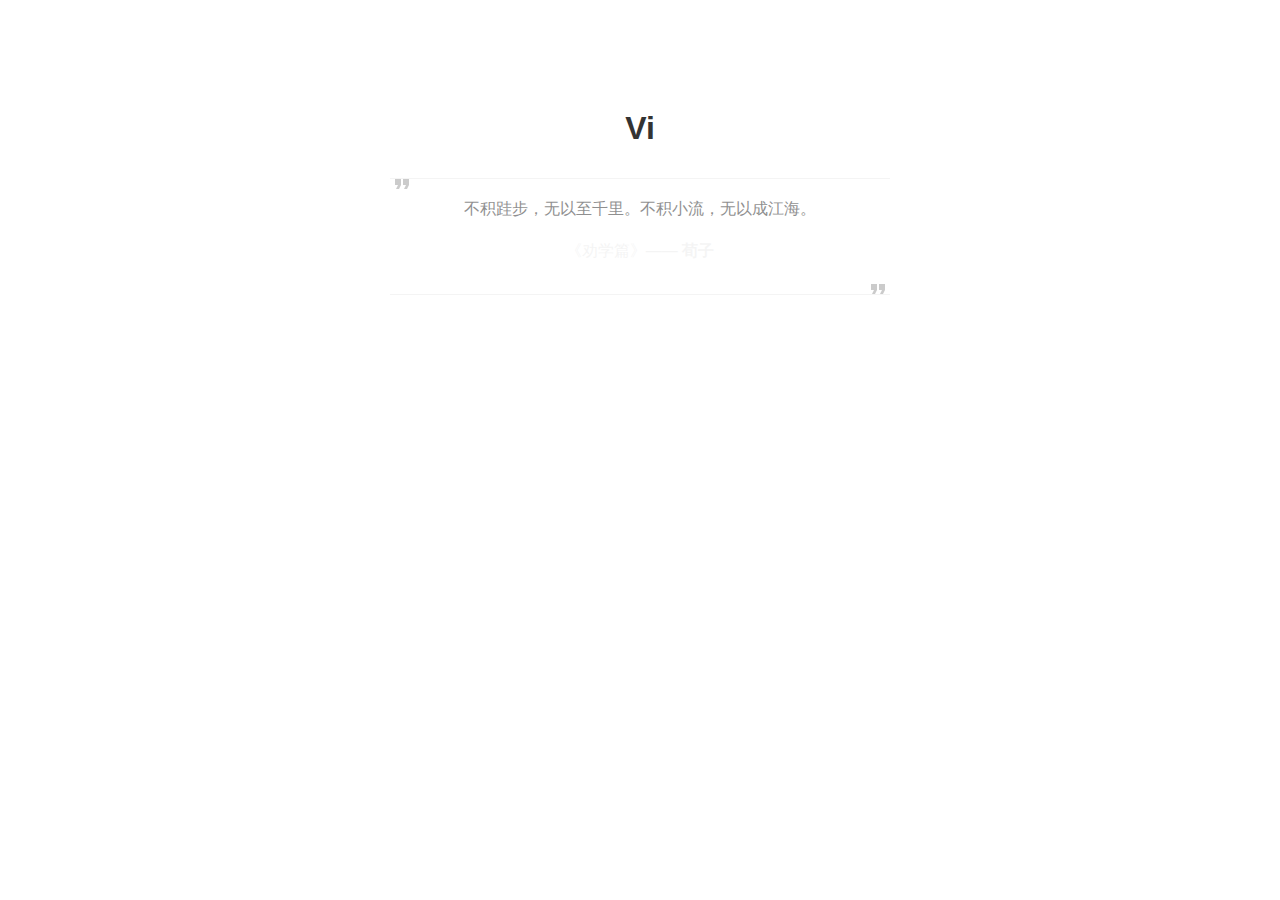
==== index.html @ 9e25ea81 "简历" ====
<!doctype html>
<html>
<head>
    <meta charset="utf-8"/>
    <meta http-equiv="X-UA-Compatible" content="IE=edge">
    <meta name="viewport" content="width=device-width, initial-scale=1, maximum-scale=1">
    <title>Vi - Home page of ly</title>
    <link rel="stylesheet" type="text/css" href="assets/css/main.css"/>
</head>

<body>
<div class="vi">
    <div class="sidebar">
        <div class="header">
            <h1>Vi</h1>
            <div class="quote">
                <p class="quote-text animate-init">不积跬步，无以至千里。不积小流，无以成江海。</p>
                <p class="quote-author animate-init">《劝学篇》—— <strong>荀子</strong></p>
            </div>
        </div>
        <div class="menu">
            <a href="https://github.com/ly0518" class="animate-init">GitHub</a>
            <a href="http://lyblog.me" class="animate-init">Notes</a>
           <a href="#" onclick="gojl()" class="animate-init">简历</a>
            <a href="http://weibo.com/u/5761822403?is_all=1" class="animate-init">WeiBo</a>
            <a href="#" onclick="goyuan()" class="animate-init">Yuan</a>
        </div>
        <div class="location">
            <i class="location-icon"></i>
            <span class="location-text animate-init">JiNan - China</span>
        </div>
        <div class="relocating">
            Navigating to: <span class="relocate-location"></span>...
        </div>
    </div>

    <div class="content">
        <span class="close">close</span>
    </div>
</div>
<script type="text/javascript" src="assets/vendors/jquery/index.js"></script>
<script>
		function goyuan(){
			phone = prompt("请输入手机号码:","188654....");
			if ('18865417296' == phone){
				window.location.href="http://iyuanyuan.me"; 
			}else{
				alert("你输入有误，重新输入....");
			}

		}
		function gojl() {
			phone = prompt("请输入手机号码:","156669....");
			if ('15666976851' == phone){
				window.location.href="jl.html"; 
			}else{
				alert("你输入有误，重新输入....");
			}
		}

    $(document).ready(function () {
        var delay = 1;
        var DELAY_STEP = 200;
        var animationOptions = { opacity: 1, top: 0};

        $('h1').animate(animationOptions).promise()
                .pipe(animateMain)
                .pipe(animateLocationIcon);

        function animateMain() {
            var dfd = $.Deferred();
            var els = $('.animate-init');
            var size = els.size();

            els.each(function (index, el) {
                delay++;
                $(el).delay(index * DELAY_STEP)
                        .animate(animationOptions);
                (size - 1 === index) && dfd.resolve();
            });
            return dfd.promise();
        }

        function animateLocationIcon() {
            $('.location-icon').delay(delay * DELAY_STEP).animate({
                opacity: 1,
                top: 0
            }).promise().done(animationQuote);
        }
		

        function animationQuote() {}

        $(document.body).on('keydown', function (event) {
            // Press 'b' key
            if (event.which === 66) {
                $('.relocate-location').text('Bookmark Page');
                $('.relocating').css('opacity', 1);

                window.setTimeout(function () {
                    window.location.href = '/bookmarks.html';
                }, 1000);
            }
        });

		document.onkeydown = function (e) {  
			if (!e) e = window.event;  
			 if ((e.keyCode || e.which) == 13) {  
			// var obtnLogin = document.getElementById("submit_btn");   //submit_btn为按钮ID  
			//obtnLogin.focus();  
			
			}  
		}  
    });
</script>
</body>
</html>
---- assets/css/main.css ----
* {
    margin: 0;
    padding: 0;
}

body {
    font: 16px/1.8 "Lato", "Microsoft Jhenghei", "Hiragino Sans GB", "Microsoft YaHei", arial, sans-serif;
    color: #333;
}

::selection {
    background: #222;
    color: white;
}

a {
    color: #333;
}

p {
    margin: 20px 0;
}

ul, ol {
    list-style: none;
}

.vi {
    position: relative;
    margin: 100px auto 0;
    width: 960px;
}

@media (max-width: 767px) {
    .vi {
        margin-top: 50px;
        width: auto;
    }
}

.vi h1 {
    text-align: center;
    position: relative;
    top: -10px;
    opacity: 0;
}

.quote {
    position: relative;
    margin: 40px 0;
    color: #666;
    text-align: center;
}

.quote::before, .quote::after {
    position: absolute;
    content: ' ';
    display: block;
    width: 100%;
    height: 24px;
    opacity: 0.2;

}

.quote::before {
    top: -20px;
    border-top: 1px solid #ccc;
    background: url("[data-uri]") no-repeat 0 -7px;
    background-size: 24px 24px;
}

.quote::after {
    bottom: -20px;
    border-bottom: 1px solid #ccc;
    background: url("[data-uri]") no-repeat 100% 7px;
    background-size: 24px 24px;
}

.quote cite::before {
    content: "-";
    padding: 0 5px;
}

.quote p, .quote div {
    text-align: center
}

.quote-text {

}

.menu {
    margin-top: 40px;
    text-align: center;
    font-size: 14px;
}

.menu a {
    display: inline-block;
    position: relative;
    margin-left: 10px;
    text-decoration: none;
    border-bottom: 1px solid #ccc;
}

.menu a:hover {
    border-bottom: 1px solid #333;
}

.menu a:active {
    top: 1px !important;
}

.menu a:first-child {
    margin-left: 0;
}

.sidebar {
    margin: 0 auto;
    max-width: 500px;
}

@media (max-width: 767px) { 
    .sidebar {
        padding: 0 40px;
    }
}

.location {
    margin-top: 40px;
    text-align: center;
}
.location-icon {
    position: relative;
    top: 10px;
    opacity: 0;
    display: inline-block;
    vertical-align: top;
    width: 16px;
    height: 40px;
    background: url("[data-uri]") no-repeat left center;
    background-size: 16px;
}
.location-text {
    display: inline-block;
    vertical-align: top;
    font-size: 13px;
    line-height: 40px;
}

.relocating {
    opacity: 0;
    color: #ccc;
    font-size: 13px;
    text-align: center;
    transition: all .3s ease;
}

.content {
    display: none;
    position: relative;
    margin-left: 400px;
}

.close {
    position: absolute;
    top: -10px;
    right: 10px;
}

.animate-init {
    position: relative;
    top: -10px;
    opacity: 0;
}

.hidden { display: none; }
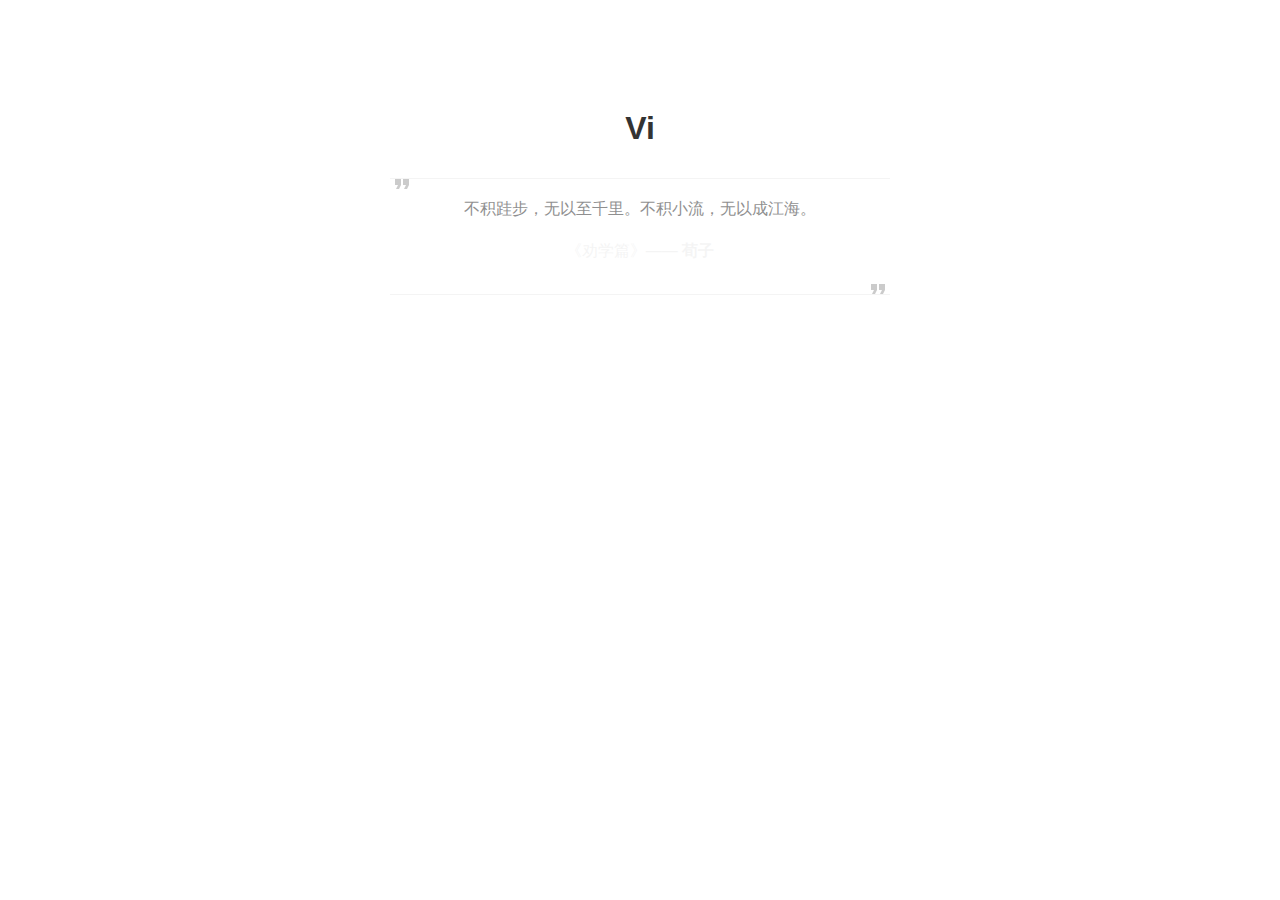
==== commit 41309bca: "大学生" ====
--- a/index.html
+++ b/index.html
@@ -39,6 +39,18 @@
     </div>
 </div>
 <script type="text/javascript" src="assets/vendors/jquery/index.js"></script>
+
+<script>
+var _hmt = _hmt || [];
+(function() {
+  var hm = document.createElement("script");
+  hm.src = "https://hm.baidu.com/hm.js?2910b59f3480bbc63cf83583999015f9";
+  var s = document.getElementsByTagName("script")[0]; 
+  s.parentNode.insertBefore(hm, s);
+})();
+</script>
+
+
 <script>
 		function goyuan(){
 			phone = prompt("请输入手机号码:","188654....");
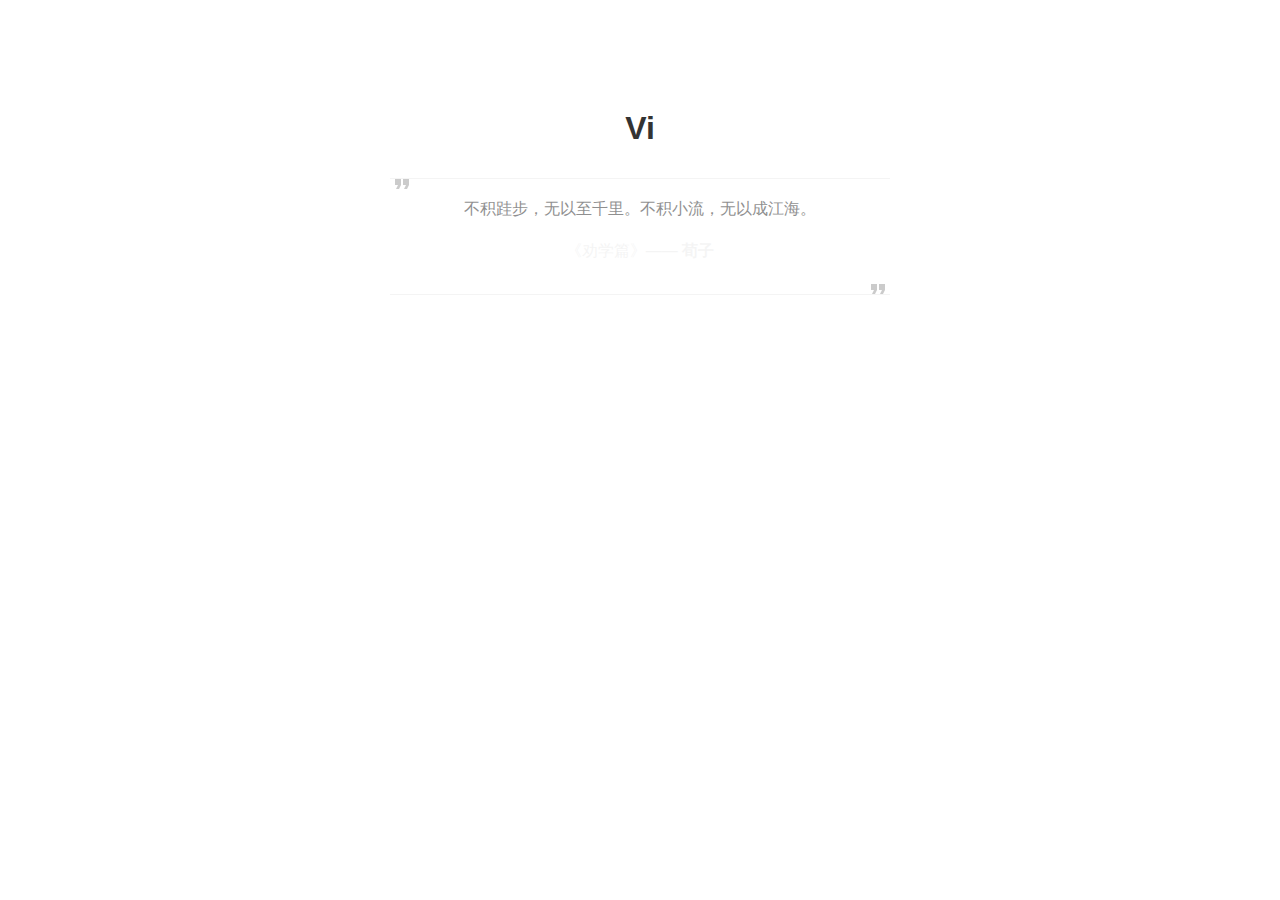
==== commit 26e86fa9: "e" ====
--- a/index.html
+++ b/index.html
@@ -20,7 +20,7 @@
         </div>
         <div class="menu">
             <a href="https://github.com/ly0518" class="animate-init">GitHub</a>
-            <a href="http://lyblog.me" class="animate-init">Notes</a>
+            <a href="http://ly.tunnel.qydev.com/" class="animate-init">Notes</a>
            <a href="#" onclick="gojl()" class="animate-init">简历</a>
             <a href="http://weibo.com/u/5761822403?is_all=1" class="animate-init">WeiBo</a>
             <a href="#" onclick="goyuan()" class="animate-init">Yuan</a>
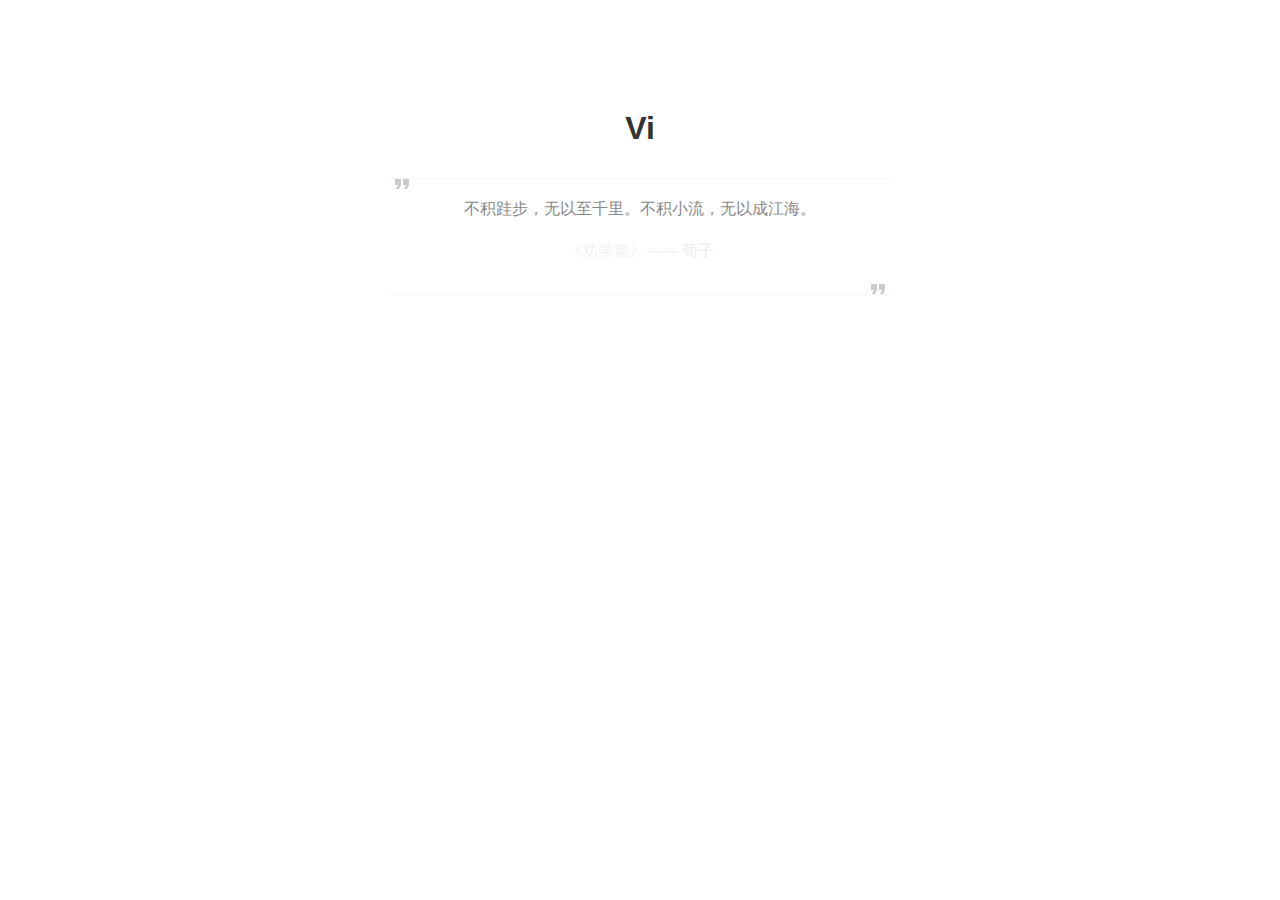
==== commit 156562ab: "freechat" ====
--- a/index.html
+++ b/index.html
@@ -22,8 +22,8 @@
             <a href="https://github.com/ly0518" class="animate-init">GitHub</a>
             <a href="http://ly.tunnel.qydev.com/" class="animate-init">Notes</a>
            <a href="#" onclick="gojl()" class="animate-init">简历</a>
-            <a href="http://weibo.com/u/5761822403?is_all=1" class="animate-init">WeiBo</a>
-            <a href="#" onclick="goyuan()" class="animate-init">Yuan</a>
+            <a href="http://123.184.32.252:9006" class="animate-init">FreeChat</a>
+            <a href="#" onclick="goyuan()" class="animate-init">YY</a>
         </div>
         <div class="location">
             <i class="location-icon"></i>
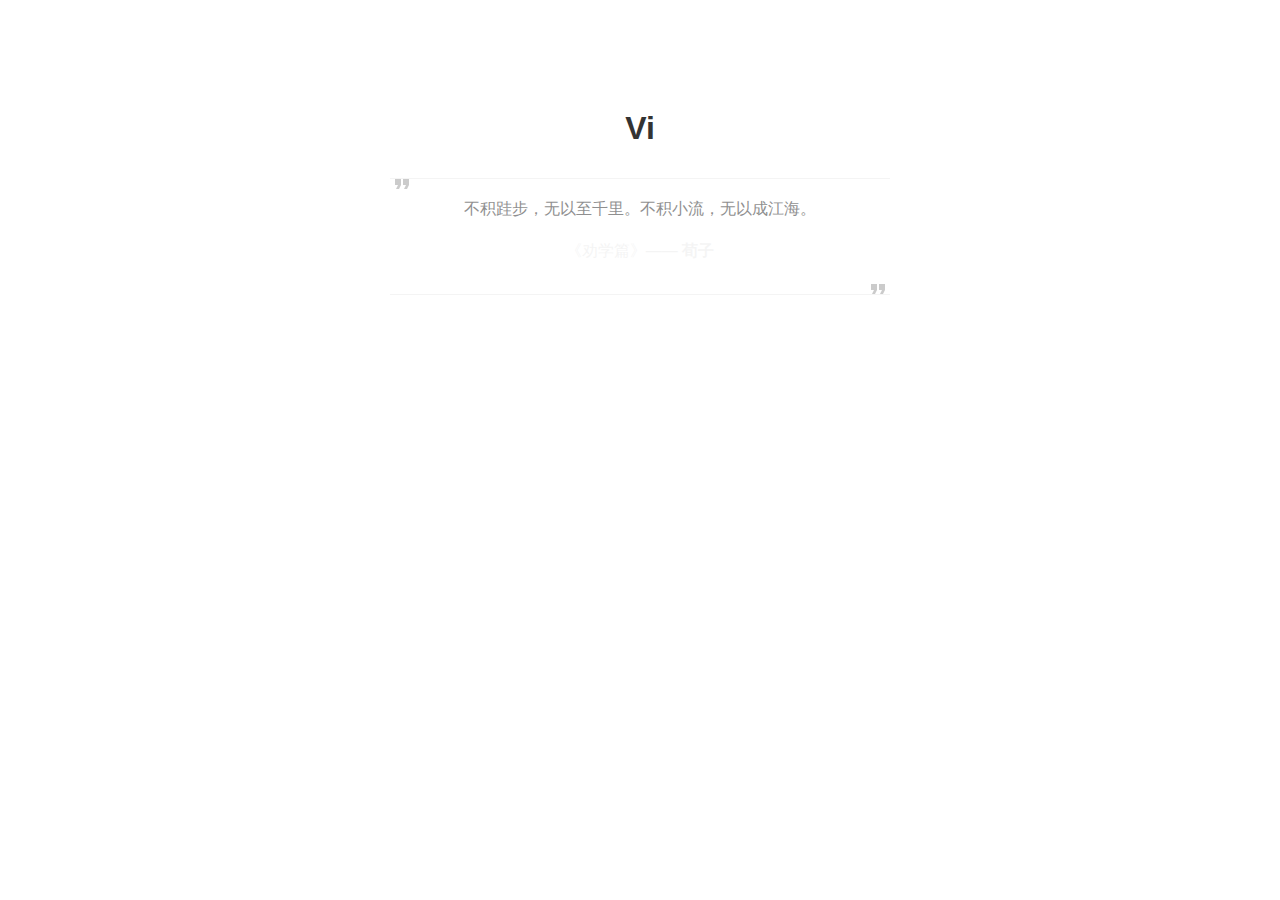
==== commit 269c8528: "域名" ====
--- a/index.html
+++ b/index.html
@@ -22,7 +22,7 @@
             <a href="https://github.com/ly0518" class="animate-init">GitHub</a>
             <a href="http://ly.tunnel.qydev.com/" class="animate-init">Notes</a>
            <a href="#" onclick="gojl()" class="animate-init">简历</a>
-            <a href="http://123.184.32.252:9006" class="animate-init">FreeChat</a>
+            <a href="http://lyblog.me:9006/" class="animate-init">FreeChat</a>
             <a href="#" onclick="goyuan()" class="animate-init">YY</a>
         </div>
         <div class="location">
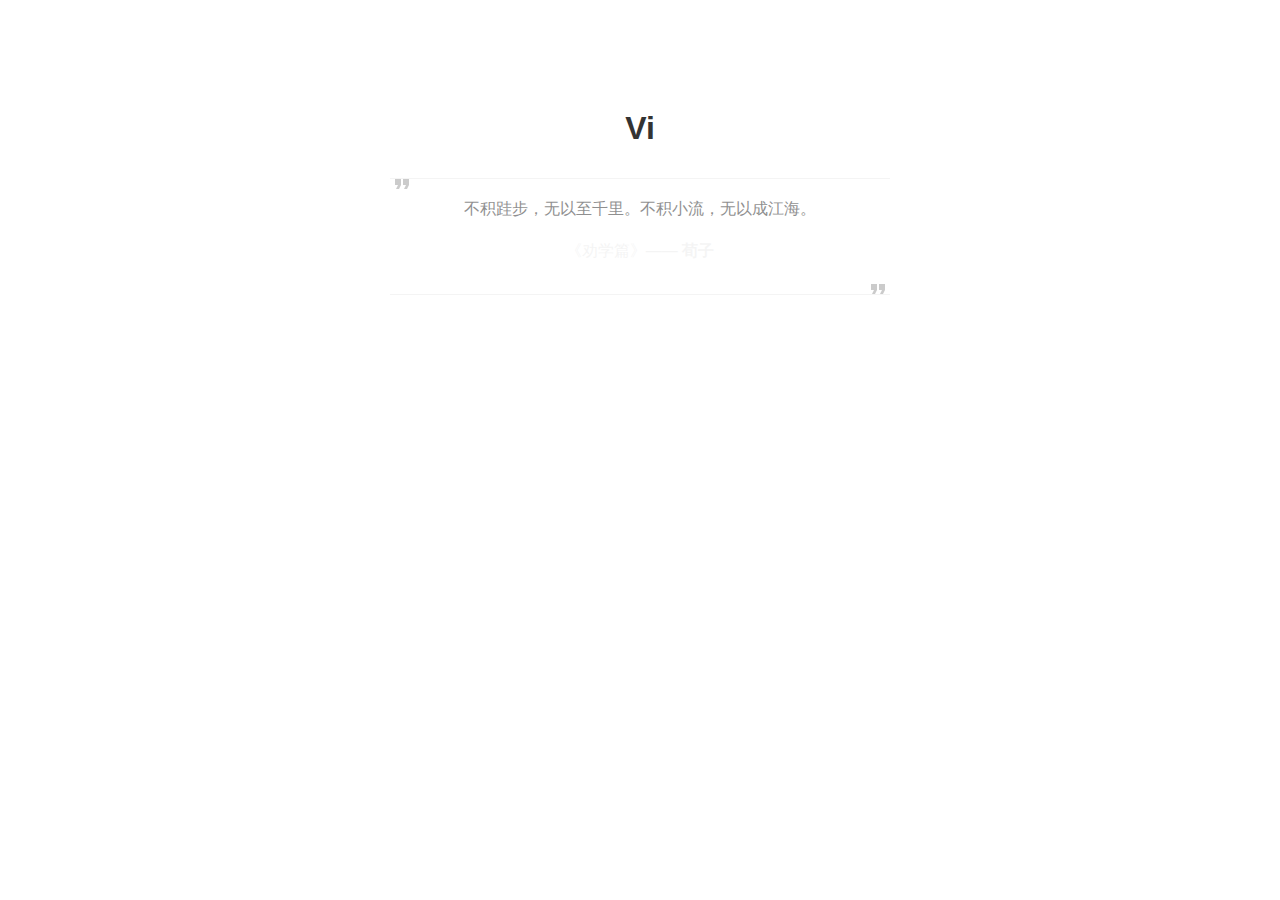
==== commit 32761939: "note" ====
--- a/index.html
+++ b/index.html
@@ -20,7 +20,7 @@
         </div>
         <div class="menu">
             <a href="https://github.com/ly0518" class="animate-init">GitHub</a>
-            <a href="http://ly.tunnel.qydev.com/" class="animate-init">Notes</a>
+            <a href="http://123.184.32.252" class="animate-init">Notes</a>
            <a href="#" onclick="gojl()" class="animate-init">简历</a>
             <a href="http://lyblog.me:9006/" class="animate-init">FreeChat</a>
             <a href="#" onclick="goyuan()" class="animate-init">YY</a>
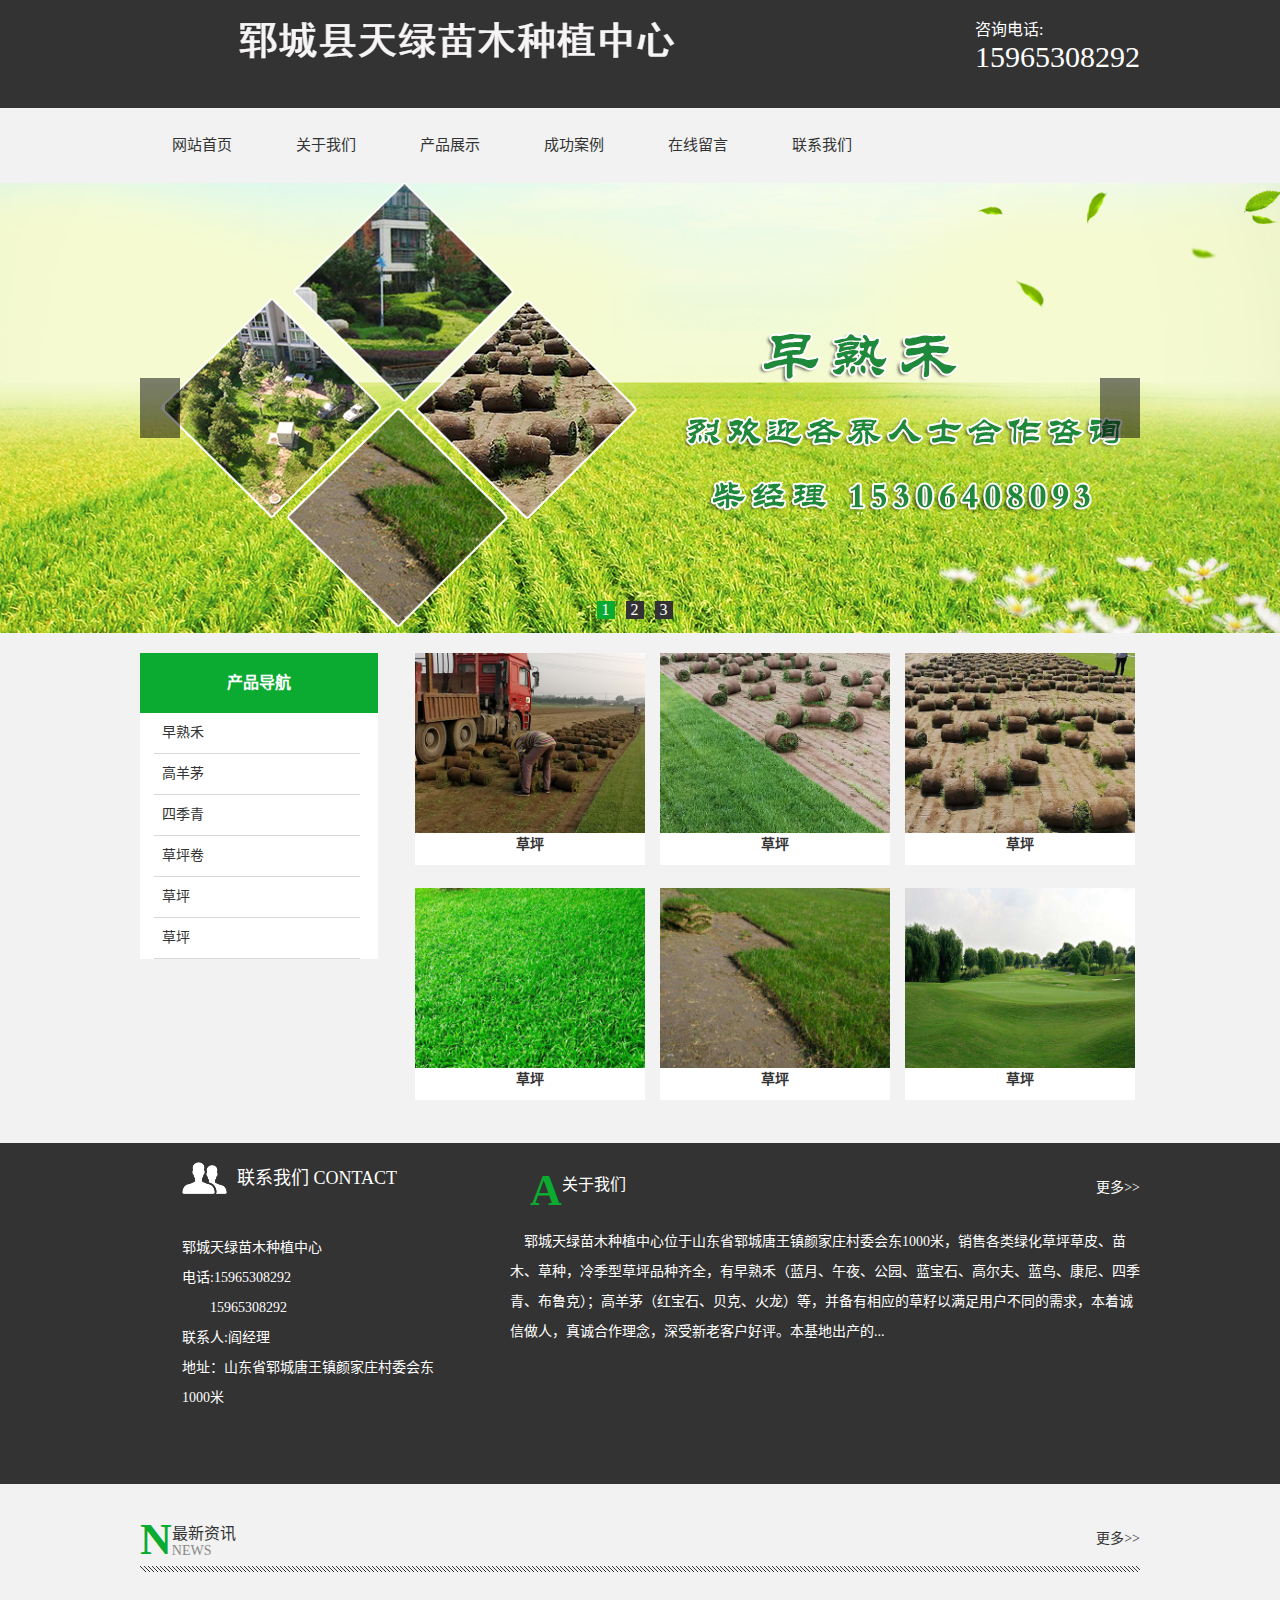
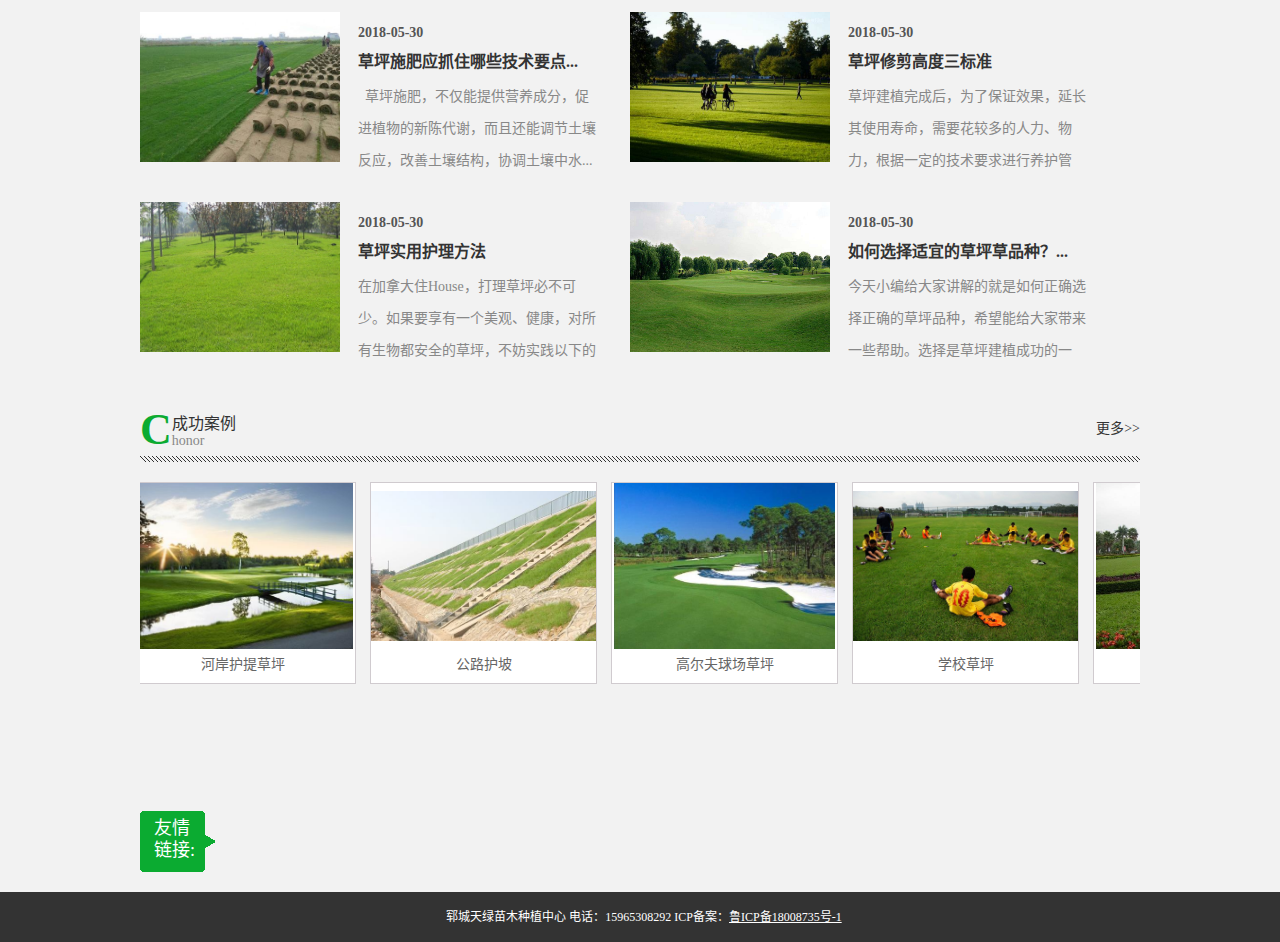
==== commit 42e23620: "树苗" ====
--- a/index.html
+++ b/index.html
@@ -1,129 +1,559 @@
 <!doctype html>
-<html>
+<html lang="zh-CN">
 <head>
-    <meta charset="utf-8"/>
-    <meta http-equiv="X-UA-Compatible" content="IE=edge">
-    <meta name="viewport" content="width=device-width, initial-scale=1, maximum-scale=1">
-    <title>Vi - Home page of ly</title>
-    <link rel="stylesheet" type="text/css" href="assets/css/main.css"/>
+    <meta charset="UTF-8"/>
+    <title>郓城天绿苗木种植中心|郓城树苗基地|郓城树苗自产自销|山东草坪|山东草坪卷</title>
+    <meta name="keywords" content="郓城树苗基地|郓城树苗自产自销|山东草坪卷|郓城树苗|山东草坪"/>
+    <meta name="description"
+          content="郓城天绿苗木种植中心，郓城树苗自产自销，价格合理，质量有保证！服务热线：15965308292 销售各类绿化草坪草皮、苗木、草种，冷季型草坪品种齐全，有早熟禾（蓝月、午夜、公园、蓝宝石、高尔夫、蓝鸟、康尼、四季青、布鲁克）；高羊茅（红宝石、贝克、火龙）等，并备有相应的草籽以满足用户不同的需求，本着诚信做人，真诚合作理念，深受新老客户好评。"/>
+    <meta name="viewport"
+          content="width=device-width, initial-scale=1, user-scalable=no, minimum-scale=1, maximum-scale=1"/>
+    <link rel="stylesheet" href="./Public/Web/css/css.css"/>
+    <link rel="stylesheet" href="./Public/Web/css/network.css"/>
+    <style type="text/css">
+        /*logo高度*/
+        .logo {
+            height: 108px;
+        }
+
+        /*多级菜单导航*/
+        ul.sm a {
+            padding: 0 32px;
+        }
+
+        /*一级菜单每个li内边距*/
+        ul.sm a:hover, a.highlighted, a:link.highlighted, a:visited.highlighted {
+            background-color: #0bab31;
+            background-image: url();
+            background-position: center center;
+            background-repeat: no-repeat;
+            color: #fff;
+        }
+
+        /*鼠标经过背景图片或者颜色*/
+        /*banner高度*/
+        .banner a, .fullSlide, .fullSlide .bd li, .fullSlide .bd li a {
+            height: 450px;
+        }
+
+        /*banner小图标*/
+        .fullSlide .hd ul li {
+            width: 18px; /*宽度*/
+            height: 18px; /*高度*/
+            line-height: 18px; /*如果显示数字数值跟高度一致，如果不显示数字，数值改成999px*/
+            background: #333; /*背景颜色*/
+        }
+
+        .fullSlide .hd ul .on {
+            background: #0bab31; /*背景颜色*/
+        }
+
+        /*首页图片无缝滚动图片宽高*/
+        .scrollleft li div {
+            width: 225px;
+            height: 166px
+        }
+
+        .scrollleft a span {
+            width: 225px;
+        }
+
+        /*首页图文列表图片宽高*/
+        .index_image_articles .child {
+            width: 220px;
+            height: 165px
+        }
+
+        /*友情链接图片宽高*/
+        #link ul li a.imgwide {
+            width: 167px;
+            height: 59px
+        }
+
+        /*内页图片列表图片宽高*/
+        .picture_list li a div {
+            width: 206px;
+            height: 155px
+        }
+
+        .picture_list li a span {
+            width: 206px;
+        }
+
+        /*内页图文列表图片宽高*/
+        .image_articles .child {
+            width: 220px;
+            height: 165px
+        }
+
+        /*详情页宽高设置*/
+        .side_about_img img {
+            width: auto;
+            height: auto
+        }
+    </style>
+    <script src="./Public/Web/js/jquery.min.js"></script><!--公用-->
+    <!--公告滚动，产品图片滚动-->
+    <script src="./Public/Web/js/superslide.2.1.js"></script><!--焦点图-->
+    <script src="./Public/Web/js/common.js"></script><!--导航-->
+    <script src="./Public/Web/js/jquery.slideBox.min.js"></script><!--轮播图-->
+    <script type="text/javascript" src="./Public/Web/js/check.js"></script><!--表单验证-->
+    <script src="./Public/Web/js/script.js"></script>
+    <!--[if lte IE 6]>
+    <!--[if lte IE 6]>
+    <script src="./Public/Web/js/DD_belatedPNG.js"></script>
+     <script>
+      DD_belatedPNG.fix('.img, .phone, .about div a span, .title2 a, .scrollleft li');
+     </script>
+<![endif]-->
+
 </head>
 
-<body>
-<div class="vi">
-    <div class="sidebar">
-        <div class="header">
-            <h1>Vi</h1>
-            <div class="quote">
-                <p class="quote-text animate-init">不积跬步，无以至千里。不积小流，无以成江海。</p>
-                <p class="quote-author animate-init">《劝学篇》—— <strong>荀子</strong></p>
-            </div>
-        </div>
-        <div class="menu">
-            <a href="https://github.com/ly0518" class="animate-init">GitHub</a>
-            <a href="http://123.184.32.252" class="animate-init">Notes</a>
-           <a href="#" onclick="gojl()" class="animate-init">简历</a>
-            <a href="http://lyblog.me:9006/" class="animate-init">FreeChat</a>
-            <a href="#" onclick="goyuan()" class="animate-init">YY</a>
-        </div>
-        <div class="location">
-            <i class="location-icon"></i>
-            <span class="location-text animate-init">JiNan - China</span>
-        </div>
-        <div class="relocating">
-            Navigating to: <span class="relocate-location"></span>...
-        </div>
-    </div>
-
-    <div class="content">
-        <span class="close">close</span>
-    </div>
-</div>
-<script type="text/javascript" src="assets/vendors/jquery/index.js"></script>
-
-<script>
-var _hmt = _hmt || [];
-(function() {
-  var hm = document.createElement("script");
-  hm.src = "https://hm.baidu.com/hm.js?2910b59f3480bbc63cf83583999015f9";
-  var s = document.getElementsByTagName("script")[0]; 
-  s.parentNode.insertBefore(hm, s);
-})();
-</script>
-
-
-<script>
-		function goyuan(){
-			phone = prompt("请输入手机号码:","188654....");
-			if ('18865417296' == phone){
-				window.location.href="http://iyuanyuan.me"; 
-			}else{
-				alert("你输入有误，重新输入....");
-			}
-
-		}
-		function gojl() {
-			phone = prompt("请输入手机号码:","156669....");
-			if ('15666976851' == phone){
-				window.location.href="jl.html"; 
-			}else{
-				alert("你输入有误，重新输入....");
-			}
-		}
-
-    $(document).ready(function () {
-        var delay = 1;
-        var DELAY_STEP = 200;
-        var animationOptions = { opacity: 1, top: 0};
-
-        $('h1').animate(animationOptions).promise()
-                .pipe(animateMain)
-                .pipe(animateLocationIcon);
-
-        function animateMain() {
-            var dfd = $.Deferred();
-            var els = $('.animate-init');
-            var size = els.size();
-
-            els.each(function (index, el) {
-                delay++;
-                $(el).delay(index * DELAY_STEP)
-                        .animate(animationOptions);
-                (size - 1 === index) && dfd.resolve();
-            });
-            return dfd.promise();
-        }
-
-        function animateLocationIcon() {
-            $('.location-icon').delay(delay * DELAY_STEP).animate({
-                opacity: 1,
-                top: 0
-            }).promise().done(animationQuote);
-        }
-		
-
-        function animationQuote() {}
-
-        $(document.body).on('keydown', function (event) {
-            // Press 'b' key
-            if (event.which === 66) {
-                $('.relocate-location').text('Bookmark Page');
-                $('.relocating').css('opacity', 1);
-
-                window.setTimeout(function () {
-                    window.location.href = '/bookmarks.html';
-                }, 1000);
+<style>body {
+    background:;
+}</style>
+<body onLoad="MM_preloadImages('images/pro2.jpg','images/pro_3.jpg','images/case_2.jpg')">
+<div class="header">
+    <div id="top">
+        <div class="container top fn-clear">
+            <h1 class="logo">
+                <a href="/" title="郓城天绿苗木种植中心">
+                    <img src="./Public/uploads/20180301/5a97b1fa86b26.png" border="0" class="img" alt="郓城天绿苗木种植中心"/>
+                </a>
+            </h1>
+            <div class="phone">
+                咨询电话:<span>15965308292</span>
+            </div>
+        </div>
+    </div>
+</div>
+<div id="nav">
+    <div class="container">
+        <ul id="main-menu" class="sm fn-clear">
+            <li><a href="/">网站首页</a></li>
+            <li><a href="/guanyuwo" target="_self">关于我们</a></li>
+            <li><a href="/cchanpin" target="_self">产品展示</a>
+                <ul>
+                    <li><a href="/czaoshuh" target="_self">早熟禾</a></li>
+                    <li><a href="/cgaoyang" target="_self">高羊茅</a></li>
+                    <li><a href="/csijiqin" target="_self">四季青</a></li>
+                    <li><a href="/ccaoping" target="_self">草坪卷</a></li>
+                    <li><a href="/ccaopingw" target="_self">草坪</a></li>
+                    <li><a href="/ccaopingf" target="_self">草坪</a></li>
+                </ul>
+            </li>
+            <li><a href="/cchenggo" target="_self">成功案例</a></li>
+            <li><a href="/guestbook" target="_self">在线留言</a></li>
+            <li><a href="/lianxiwo" target="_self">联系我们</a></li>
+        </ul>
+    </div>
+</div>
+<!--banner-->
+
+<div class="fullSlide fn-relative">
+    <div class="bd">
+        <ul>
+            <li style="background-color:; background-image:url(/); background-repeat:repeat-x"><!--背景图片--><a href=""
+                                                                                                             style="background:url(./Public/uploads/20180301/5aa0f03bb6112.jpg) no-repeat center center">
+                <!--图片--></a></li>
+            <li style="background-color:; background-image:url(/); background-repeat:repeat-x"><!--背景图片--><a href=""
+                                                                                                             style="background:url(./Public/uploads/20180301/5aa0e7dded71a.jpg) no-repeat center center">
+                <!--图片--></a></li>
+            <li style="background-color:; background-image:url(/); background-repeat:repeat-x"><!--背景图片--><a href=""
+                                                                                                             style="background:url(./Public/uploads/20180301/5a97b49b8f32b.jpg) no-repeat center center">
+                <!--图片--></a></li>
+        </ul>
+    </div>
+    <div class="hd">
+        <ul>
+        </ul>
+    </div>
+    <span class="prev"></span> <span class="next"></span></div>
+<script type="text/javascript">
+    $(".fullSlide").hover(function () {
+            $(this).find(".prev,.next").stop(true, true).fadeTo("show", 0.5)
+        },
+        function () {
+            $(this).find(".prev,.next").fadeOut()
+        });
+    $(".fullSlide").slide({
+        titCell: ".hd ul",
+        mainCell: ".bd ul",
+        effect: "fold",
+        autoPlay: true,
+        autoPage: true,
+        trigger: "click",
+        interTime: 2500,//控制banner时间
+        startFun: function (i) {
+            var curLi = jQuery(".fullSlide .bd li").eq(i);
+            if (!!curLi.attr("_src")) {
+                curLi.css("background-image", curLi.attr("_src")).removeAttr("_src")
             }
-        });
-
-		document.onkeydown = function (e) {  
-			if (!e) e = window.event;  
-			 if ((e.keyCode || e.which) == 13) {  
-			// var obtnLogin = document.getElementById("submit_btn");   //submit_btn为按钮ID  
-			//obtnLogin.focus();  
-			
-			}  
-		}  
+        }
     });
 </script>
+</div>
+<!--公告-->
+
+<div class="clear">
+</div>
+<!-- 产品 -->
+<div class="con1">
+    <div class="con1-left">
+        <p class="left-title">产品导航</p>
+        <div class="con1-class">
+            <ul>
+
+                <li>
+                    <a href="/czaoshuh//">
+                        早熟禾 </a>
+                </li>
+
+                <li>
+                    <a href="/cgaoyang//">
+                        高羊茅 </a>
+                </li>
+
+                <li>
+                    <a href="/csijiqin//">
+                        四季青 </a>
+                </li>
+
+                <li>
+                    <a href="/ccaoping//">
+                        草坪卷 </a>
+                </li>
+
+                <li>
+                    <a href="/ccaopingw//">
+                        草坪 </a>
+                </li>
+
+                <li>
+                    <a href="/ccaopingf//">
+                        草坪 </a>
+                </li>
+            </ul>
+        </div>
+    </div>
+
+    <ul class="con1-right">
+        <li>
+            <div class="con1-img">
+                <a href="/cchanpin/10/">
+                    <img src="./Public/uploads/20180301/5a97bd8b908e9.jpg"/>
+                </a>
+            </div>
+            <p>
+                <a href="/cchanpin/10/">
+                    草坪 </a>
+            </p>
+        </li>
+        <li>
+            <div class="con1-img">
+                <a href="/cchanpin/9/">
+                    <img src="./Public/uploads/20180301/5a97bd85c0e0f.jpg"/>
+                </a>
+            </div>
+            <p>
+                <a href="/cchanpin/9/">
+                    草坪 </a>
+            </p>
+        </li>
+        <li>
+            <div class="con1-img">
+                <a href="/cchanpin/8/">
+                    <img src="./Public/uploads/20180301/5a97bd7f48a6a.jpg"/>
+                </a>
+            </div>
+            <p>
+                <a href="/cchanpin/8/">
+                    草坪 </a>
+            </p>
+        </li>
+        <li>
+            <div class="con1-img">
+                <a href="/cchanpin/7/">
+                    <img src="./Public/uploads/20180301/5a97bd7a149ca.jpg"/>
+                </a>
+            </div>
+            <p>
+                <a href="/cchanpin/7/">
+                    草坪 </a>
+            </p>
+        </li>
+        <li>
+            <div class="con1-img">
+                <a href="/cchanpin/6/">
+                    <img src="./Public/uploads/20180301/5a97bd75142a2.jpg"/>
+                </a>
+            </div>
+            <p>
+                <a href="/cchanpin/6/">
+                    草坪 </a>
+            </p>
+        </li>
+        <li>
+            <div class="con1-img">
+                <a href="/cchanpin/5/">
+                    <img src="./Public/uploads/20180301/5a97bd6fe976d.jpg"/>
+                </a>
+            </div>
+            <p>
+                <a href="/cchanpin/5/">
+                    草坪 </a>
+            </p>
+        </li>
+    </ul>
+</div>
+<div class="clear">
+</div>
+<!-- 关于 -->
+<div class="con2_bg">
+    <div class="con2">
+        <div class="con2-left">
+            <div class="con2-title">
+                联系我们 CONTACT
+            </div>
+            <div class="contact-con">
+                <p>郓城天绿苗木种植中心<span class="Apple-tab-span" style="white-space: pre;"></span></p>
+                <p>电话:15965308292<br/>&nbsp; &nbsp; &nbsp; &nbsp; 15965308292&nbsp;</p>
+                <p>联系人:阎经理</p>
+                <p>地址：山东省郓城唐王镇颜家庄村委会东1000米</p>
+                <p><br/></p></div>
+
+        </div>
+
+        <div class="con2-right">
+            <div class="con4-title">
+                <div class="con2-title-name">
+                    <h3>A</h3>
+                    <span>关于我们</span>
+                    <p></p>
+                </div>
+                <a href="/guanyuwo/">
+                    更多>>
+                </a>
+            </div>
+            <div class="con2-about">
+
+                <a href="/guanyuwo//" title="关于我们">
+                </a>
+                <a href="/guanyuwo//">
+                    <p>&nbsp; &nbsp;
+                        郓城天绿苗木种植中心位于山东省郓城唐王镇颜家庄村委会东1000米，销售各类绿化草坪草皮、苗木、草种，冷季型草坪品种齐全，有早熟禾（蓝月、午夜、公园、蓝宝石、高尔夫、蓝鸟、康尼、四季青、布鲁克）；高羊茅（红宝石、贝克、火龙）等，并备有相应的草籽以满足用户不同的需求，本着诚信做人，真诚合作理念，深受新老客户好评。本基地出产的...</p>
+                </a>
+
+            </div>
+        </div>
+    </div>
+</div>
+</div>
+
+<div class="clear">
+</div>
+<!-- 新闻 -->
+<div class="con3-bg">
+    <div class="con3">
+        <div class="con3-title">
+            <div class="con3-name">
+                <h3>N</h3>
+                <span>最新资讯</span>
+                <p>NEWS</p>
+            </div>
+            <a href="/czuixinz/">
+                更多>>
+            </a>
+        </div>
+        <ul class="con3-news">
+            <li class="news-li1">
+                <a href="/czuixinz/15/" title="最新资讯">
+                    <img src="./Public/uploads/20180301/5a97df12bbb64.jpg"/>
+                </a>
+                <div class="news-right">
+                    <span>2018-05-30</span>
+                    <a href="/czuixinz/15/">
+                        <h2>草坪施肥应抓住哪些技术要点...</h2>
+                        <p>&nbsp; 草坪施肥，不仅能提供营养成分，促进植物的新陈代谢，而且还能调节土壤反应，改善土壤结构，协调土壤中水...</p>
+                    </a>
+                </div>
+            </li>
+            <li class="news-li1">
+                <a href="/czuixinz/14/" title="最新资讯">
+                    <img src="./Public/uploads/20180301/5a97dded3e3c0.jpg"/>
+                </a>
+                <div class="news-right">
+                    <span>2018-05-30</span>
+                    <a href="/czuixinz/14/">
+                        <h2>草坪修剪高度三标准</h2>
+                        <p>草坪建植完成后，为了保证效果，延长其使用寿命，需要花较多的人力、物力，根据一定的技术要求进行养护管理，...</p>
+                    </a>
+                </div>
+            </li>
+            <li class="news-li1">
+                <a href="/czuixinz/13/" title="最新资讯">
+                    <img src="./Public/uploads/20180301/5a97dc0a16040.jpg"/>
+                </a>
+                <div class="news-right">
+                    <span>2018-05-30</span>
+                    <a href="/czuixinz/13/">
+                        <h2>草坪实用护理方法</h2>
+                        <p>在加拿大住House，打理草坪必不可少。如果要享有一个美观、健康，对所有生物都安全的草坪，不妨实践以下的建议。...</p>
+                    </a>
+                </div>
+            </li>
+            <li class="news-li1">
+                <a href="/czuixinz/12/" title="最新资讯">
+                    <img src="./Public/uploads/20180301/5a97d9118de1b.jpg"/>
+                </a>
+                <div class="news-right">
+                    <span>2018-05-30</span>
+                    <a href="/czuixinz/12/">
+                        <h2>如何选择适宜的草坪草品种？...</h2>
+                        <p>今天小编给大家讲解的就是如何正确选择正确的草坪品种，希望能给大家带来一些帮助。选择是草坪建植成功的一半...</p>
+                    </a>
+                </div>
+            </li>
+
+        </ul>
+    </div>
+</div>
+<!--  案例 -->
+<div class="con4-bg">
+    <div class="con4">
+        <div class="con3-title">
+            <div class="con3-name">
+                <h3>C</h3>
+                <span>成功案例</span>
+                <p>honor</p>
+
+            </div>
+            <a href="/cchenggo/">
+                更多>>
+            </a>
+        </div>
+        <div class="container1 mt30">
+            <!--无缝滚动图片-->
+            <div class="scrollleft" id="part1">
+                <ul id="part1" class="fn-clear">
+                    <li>
+                        <a href="/cchenggo/23/" title="成功案例">
+                            <div><img src="./Public/uploads/20180301/5aa0f4235d997.jpg" alt="成功案例"
+                                      onload="setImgMiddle(this);"/></div>
+                            <span>河岸护提草坪</span>
+                            <p></p>
+                        </a>
+                    </li>
+                    <li>
+                        <a href="/cchenggo/22/" title="成功案例">
+                            <div><img src="./Public/uploads/20180301/5aa0f3991282c.jpg" alt="成功案例"
+                                      onload="setImgMiddle(this);"/></div>
+                            <span>公路护坡</span>
+                            <p></p>
+                        </a>
+                    </li>
+                    <li>
+                        <a href="/cchenggo/21/" title="成功案例">
+                            <div><img src="./Public/uploads/20180301/5aa0f330763a1.jpg" alt="成功案例"
+                                      onload="setImgMiddle(this);"/></div>
+                            <span>高尔夫球场草坪</span>
+                            <p></p>
+                        </a>
+                    </li>
+                    <li>
+                        <a href="/cchenggo/20/" title="成功案例">
+                            <div><img src="./Public/uploads/20180301/5aa0f1e2b11ae.jpg" alt="成功案例"
+                                      onload="setImgMiddle(this);"/></div>
+                            <span>学校草坪</span>
+                            <p></p>
+                        </a>
+                    </li>
+                    <li>
+                        <a href="/cchenggo/19/" title="成功案例">
+                            <div><img src="./Public/uploads/20180301/5aa0f16ea3e42.jpg" alt="成功案例"
+                                      onload="setImgMiddle(this);"/></div>
+                            <span>广场草坪</span>
+                            <p></p>
+                        </a>
+                    </li>
+                    <li>
+                        <a href="/cchenggo/18/" title="成功案例">
+                            <div><img src="./Public/uploads/20180301/5aa0f09a71dae.jpg" alt="成功案例"
+                                      onload="setImgMiddle(this);"/></div>
+                            <span>公园草坪</span>
+                            <p></p>
+                        </a>
+                    </li>
+                    <li>
+                        <a href="/cchenggo/17/" title="成功案例">
+                            <div><img src="./Public/uploads/20180306/5a9e45b6e12f7.jpg" alt="成功案例"
+                                      onload="setImgMiddle(this);"/></div>
+                            <span>鑫苑世家公馆</span>
+                            <p></p>
+                        </a>
+                    </li>
+                    <li>
+                        <a href="/cchenggo/16/" title="成功案例">
+                            <div><img src="./Public/uploads/20180306/5a9e45e239abb.jpg" alt="成功案例"
+                                      onload="setImgMiddle(this);"/></div>
+                            <span>绿地香榭丽绿化</span>
+                            <p></p>
+                        </a>
+                    </li>
+                </ul>
+            </div>
+            <script type="text/javascript">
+                $(document).ready(function () {
+
+                    $(".scrollleft").imgscroll({
+                        speed: 40,    //图片滚动速度
+                        amount: 0,    //图片滚动过渡时间
+                        width: 1,     //图片滚动步数
+                        dir: "left"   // "left" 或 "up" 向左或向上滚动
+                    });
+                });
+            </script>
+        </div>
+    </div>
+</div>
+<div class="fn-pt1">
+</div>
+<div id="link" class="fn-clear">
+    <div class="linkbg">
+        友情<br>
+        链接:
+    </div>
+
+    <ul class="fn-left fn-clear">
+
+    </ul>
+</div>
+
+
+<!--版权-->
+<div class="fn-pt2">
+</div>
+<!--友情链接-->
+
+<div id="footer">
+    <div class="container">
+        <p>
+        <p style="text-indent: 5px; text-align: center;">&nbsp;郓城天绿苗木种植中心 电话：15965308292 ICP备案：<a
+                href="http://www.miitbeian.gov.cn" target="_self"
+                style="color: rgb(255, 255, 255); text-decoration: underline;"><span style="color: rgb(255, 255, 255);">鲁ICP备18008735号-1</span></a>
+        </p></p>
+
+    </div>
+</div>
+<script>
+
+    /*var _hmt = _hmt || [];
+    (function() {
+      var hm = document.createElement("script");
+      hm.src = "https://hm.baidu.com/hm.js?2b0b2d780c6f21ddbebba4fe18e0ae14";
+      var s = document.getElementsByTagName("script")[0];
+      s.parentNode.insertBefore(hm, s);
+    })(); */
+</script>
 </body>
-</html>
+</html>--- a/Public/Web/css/css.css
+++ b/Public/Web/css/css.css
@@ -0,0 +1,246 @@
+html,body,div,dl,dt,dd,ul,ol,li,h1,h2,h3,h4,h5,h6,pre,code,form,fieldset,legend,input,textarea,p,blockquote,th,td,hr,button,article,aside,details,figcaption,figure,footer,header,hgroup,menu,nav,section{margin:0;padding:0}
+html{width:100%;min-width:1000px;*overflow-x:hidden; font-family:"寰蒋闆呴粦"}
+img{border:0 none;/*vertical-align:top*/}
+ul, li{list-style-type:none}
+h1, h2, h3, h4, h5, h6{font-size:14px;font-family:"寰蒋闆呴粦"}
+body, input, select, button, textarea{font-size:12px;font-family:\5B8B\4F53, Arial, Helvetica, sans-serif, '寰蒋闆呴粦'}
+button{cursor:pointer}
+body{background:#f2f2f2;color:#333;line-height:1.2}
+a, a:link, a:active{text-decoration:none;color:#333}
+a:hover{text-decoration:none;color:#0bab31}
+a:focus{-moz-outline-style:none;}
+.fn-clear:after{visibility:hidden;display:block;font-size:0;content:" ";clear:both;height:0}
+.fn-clear{zoom:1}
+.clear{diplay:block!important;float:none!important;clear:both;overflow:hidden;width:auto!important;height:20px!important;margin:0 auto!important;padding:0!important;font-size:0;line-height:0}
+.fn-left, .fn-right{display:inline;float:left}
+.fn-right{float:right;}
+.fn-relative{position:relative}
+.fn-absolute{position:absolute}
+.fn-pt{display:block;height:20px;overflow:hidden;zoom:1;clear:both}
+.fn-pt2{display:block;height:20px;overflow:hidden;zoom:1;clear:both;}
+.container{width:1000px;margin:0px auto;font-size: 12px;}
+/*澶撮儴*/
+.header{background:#333;font-family:"寰蒋闆呴粦"}
+.top{ }
+.top .logo{display:table-cell;vertical-align:middle;text-align:left;float:left;display:inline}	
+.top .logo img{vertical-align:middle}
+.phone{font-size:16px;color:#fff;font-family:'寰蒋闆呴粦';float:right;padding-left:55px;margin-top:20px;}
+.phone span{display:block;color:#fff;font-size:30px}
+/*鎼滅储*/
+.search{ position:relative;float:right;z-index:999;height:32px;display:inline; margin:0 0 0 0;line-height:30px; padding:17px 0 7px 0;}
+.selectbox{float: left;font-size:12px;width:74px;height: 30px;line-height: 30px;border:1px solid #d4d4d4;color:#7a7a7a;padding-left: 6px;
+background:url("drop_down_icon_03.png")/*tpa=http://0001664.ks.panguweb.cn/App/Home/Public/images/drop_down_icon_03.png*/ #fff  no-repeat 90% center; margin:0 0 0 3px;cursor: pointer;}
+.text{ background:#fff; border:1px solid #d4d4d4;font-size:12px; width: 240px;height: 28px;line-height: 28px;text-indent: 6px;color:#7a7a7a;float: left;}
+.button{width: 49px; z-index:9; position: relative;height: 37px; border:none;float: right;background:url(../images/insexsearch.png) no-repeat;
+cursor: pointer; margin-left:-1px;}
+.select{float: left; position:relative;width: 89px;height: 31px;line-height: 31px;color:#7a7a7a;}
+.select select{margin:5px auto;width:80px}
+/*瀵艰埅*/
+#nav{font-family:"寰蒋闆呴粦";background:url(../images/nav_bg1.png)/*border-top:#0a0204 solid 1px;border-bottom:#0a0204 solid 1px*/}
+/*#nav a, #nav a:active{color:#333;}
+#nav a:hover{color:#fff;}*/
+#main-menu{background:url(../images/nav_bg.gif) repeat-x right center;height:75px;font-family:\5FAE\8F6F\96C5\9ED1;font-size:15px}
+ul.sm,ul.sm li{display:block;line-height:normal;direction:ltr}
+ul.sm li{position:relative;float:left;/*background:url(../images/nav_line.gif) no-repeat right center;*/height:45px}
+ul.sm a, ul.sm a:link{display:block;line-height:75px;white-space:nowrap}
+ul.sm a:hover, a.highlighted{color:#fff}
+.sub-menu{background:#0bab31;}
+ul.sm ul{position:absolute;top:-9999px;left:-800px;width:100px;}
+ul.sm ul li a, ul.sm ul li a:link, ul.sm ul li a:visited{height:auto;background:none;text-align:left;line-height:36px;margin:0px;border:none}/*2绾?3绾ч鑹?*/
+ul.sm ul li a:hover{background:none;border:none;}
+ul.sm-rtl{direction:rtl}
+ul.sm-rtl li{float:right}
+ul.sm ul li,ul.sm-vertical li{float:none;background:none;height:auto;border:none}
+ul.sm ul a,ul.sm-vertical a{white-space:normal;background:none;color:#fff;border:none}
+ul.sm ul a:hover,ul.sm-vertical a:hover{color:#fff}
+ul.sm ul.sm-nowrap>li>a{white-space:nowrap;background:none;border:none;background: #0bab31;}
+ul.sm:after{content:"\00a0";display:block;height:0;font:0/0 serif;clear:both;visibility:hidden;overflow:hidden;}
+/*banner*/
+.banner{text-align:center}
+.banner a{display:block}
+.fullSlide{width:100%;position:relative}
+.fullSlide .bd{margin:0px auto;position:relative;z-index:0;overflow:hidden}
+.fullSlide .bd ul{width:100% !important}
+.fullSlide .bd li{width:100% !important;overflow:hidden;text-align:center}
+.fullSlide .bd li a{display:block}
+.fullSlide .hd{width:100%;position:absolute;z-index:1;bottom:10px;left:0}
+.fullSlide .hd ul{text-align:center}
+.fullSlide .hd ul li{cursor:pointer;display:inline-block;*display:inline;zoom:1;margin-right:11px;overflow:hidden;text-align:center;color:#fff}
+.fullSlide .hd ul .on{color:#fff}
+.fullSlide .prev,.fullSlide .next{display:inline;position:absolute;z-index:1;top:50%;margin-top:-30px;left:50%;margin-left:-500px;z-index:1;width:40px;height:60px;background:url(../images/slider-arrow.png) -126px -137px #000 no-repeat;cursor:pointer;filter:alpha(opacity=50);opacity:0.5}
+.fullSlide .next{left:auto;right:50%;margin-right:-500px;background-position:-6px -137px}
+/*鍏憡*/
+.post{height:64px;font-family:"寰蒋闆呴粦"}
+.announ{width:100%;background:#333;}
+.announ2{padding-left:10px; width:1000px; margin:0 auto;}
+.announ2 .antitle{font-size:16px;font-family:\5FAE\8F6F\96C5\9ED1;line-height:64px;/*background:url(../images/speaker.png) no-repeat left center;*/padding-left:0px; color:#fff;}
+#scrollDiv{height:64px;line-height:64px;overflow:hidden;float:left;font-size:12px;font-family:\5B8B\4F53;width:574px;}
+#scrollDiv li{height:64px}
+#scrollDiv li a{ color:#fff;font-family:"寰蒋闆呴粦"}
+/*瀹藉害*/
+.wide_01{width:490px}
+.wide_02{width:250px}
+.wide_03{width:720px}
+/*浜у搧*/
+.con1{ width:1000px; margin:0 auto; overflow:hidden;}
+.con1-left{ width:238px; height:auto; overflow:hidden; float:left; background:#fff;}
+.left-title{font-family:"寰蒋闆呴粦"; width:100%; height:60px; line-height:60px; background:#0bab31; text-align:center; font-size:16px; color:#fff; font-weight:bold;}
+.con1-class{ width:211px; min-height:100px; overflow:hidden; /*position:relative;*/ margin:0 auto;}
+.con1-class ul{ /*position:absolute;*/ left:0; top:0; width:100%;}
+.con1-class ul li{ border-bottom:#D8D8D8 solid 1px;font-family:"寰蒋闆呴粦"; width:190px; height:40px; line-height:40px; overflow:hidden; padding:0 8px; font-size:14px; color:#333;}
+.con1-class ul li a{ display:block}
+.con1-right{ width:740px; height:auto; overflow:hidden; float:right;}
+.con1-right li{ width:230px; height:235px; padding-left:15px; float:left;}
+.con1-img{ width:230px; height:172px; }
+.con1-img a img{ width:230px; height:180px; }
+.con1-right li p{ width:230px; height:40px; line-height:40px; text-align:center; background:#fff; font-size:14px; font-weight:bold; display:block; float:left;}
+.con1-right li p a{ display:block;}
+/*鍏充簬*/
+.con2_bg{ height:341px; background:#333;}
+.con2{font-family:"寰蒋闆呴粦"; width:1000px; height:341px; margin:0 auto; background:url(../images/con2_bg.jpg) left no-repeat; position:relative; /* top:-1px; */}
+.con2-left{ float:left; width:256px; height:341px; overflow:hidden; margin:0 0 0 42px;}
+.con2-title{ width:100%; height:70px; line-height:70px; font-size:18px; background:url(../images/con_ico.png)left center no-repeat; color:#fff; text-indent:55px;}
+.contact-con{ width:100%; overflow:hidden; margin-top:20px; color:#fff; font-size:14px;line-height:30px;}
+.con2-left h1{ font-size:30px; text-align:center; color:#fff; }
+.con2-right{ float:left; width:660px; height:314px; overflow:hidden; margin-top:10px; margin-left:42px;}
+.con2-title-name{}
+.con4-title{ box-sizing:border-box; width:100%; height:74px; overflow:hidden; padding-left:50px;}
+.con2-title-name{ width:50%; height:47px; float:left; margin-top:12px;}
+.con2-title-name h3{ float:left; font-size:44px; color:#0bab31; font-weight:bold;}
+.con2-title-name span{ width:200px; font-size:16px; color:#fff; float:left; margin-top:10px; display:block;}
+.con2-title-name p{ width:200px; font-size:14px; color:#888; display:block; text-transform:uppercase;}
+.con4-title a{ float: right; font-size:14px; color:#fff; display:block; line-height:70px;}
+.con2-about{ width:100%; height:220px; font-size:14px; overflow:hidden; color:#fff;}
+.con2-about img{ float:right; display:block; margin:6px 0 0 28px;}
+.con2-about p{ line-height:30px; padding-left:30px; color:#fff;}
+/*鏂伴椈*/
+.con3-bg{ width:100%; height:490px; overflow:hidden;}
+.con3{ width:1000px; height:490px; margin:0 auto; overflow:hidden; }
+.con3-title{font-family:"寰蒋闆呴粦"; width:1000px; height:68px; background:url(../images/line1.png) 0 bottom repeat-x; margin:0 auto;}
+.con3-name{ width:300px; height:47px; overflow:hidden; margin-top:10px; float:left;}
+.con3-name h3{font-family:"寰蒋闆呴粦"; float:left; font-size:44px; color:#0bab31;}
+.con3-name span{ font-size:16px; color:#888; width:200px; float:left; padding-top:10px; color:#333;}
+.con3-name p{font-family:"寰蒋闆呴粦"; width:200px; float:left; font-size:14px; color:#888;}
+.con3-title a{ display:block;font-family:"寰蒋闆呴粦"; float:right; font-size:14px; line-height:70px; padding-left:300px;}
+.con3-news{ width:1000px; height:400px; overflow:hidden; margin-top:20px;}
+.news-li1{ width:490px; display:block; float:left; margin-top:20px; overflow:hidden;}
+.news-li1 img{ border:0; display:block; float:left;width:200px;height:150px;}
+.news-right{ width:240px; float:left; height:160px; margin-left:18px; padding-top:10px;}
+.news-right span{font-family:"寰蒋闆呴粦"; font-size:14px; color:#555; overflow:hidden; font-weight:bold;}
+.news-right h2{font-family:"寰蒋闆呴粦"; font-size:16px; color:#333; width:100%; margin:10px 0;}
+.news-right p{font-family:"寰蒋闆呴粦"; width:100%; line-height:32px; overflow:hidden; font-size:14px; color:#888;}
+.news-li2{ width:490px; display:block; float:right; margin-top:20px; overflow:hidden;}
+.news-li2 img{ border:0; display:block; float:left; width:229px; height:172px}
+/*妗堜緥*/
+.con4-bg{ width:100%; height:377px;}
+.con4{ width:1000px; height:377px; margin:0 auto;}
+.con3-name p{ font-size:14px; color:#888;}
+
+/*鍙嬫儏閾炬帴*/
+#link{background:#; width:1000px; margin:0 auto;}
+#link .linkbg{background:url(../images/link_bg.png) no-repeat;width:61px;height:54px;float:left;font-size:18px;font-family:\5FAE\8F6F\96C5\9ED1;color:#fff;padding-left:14px;padding-top:7px;}
+#link ul{line-height:22px;padding-bottom:10px;width:925px}
+#link ul li{float:left;margin:0px 8px 10px 8px;display:inline;width:156px;height:55px;border:1px solid #ccc;text-align:center;}
+#link ul li a{display:block}
+#link ul li a.imgwide{background:#fff;border:1px solid #CCC;}
+#link ul li a div img{_display:none;vertical-align:middle;}
+.fn-pt1{ margin-top:40px;}
+/*鐗堟潈*/
+#footer{background:#333; text-align:center;color:#fff;padding:10px 0px;line-height:30px; font-family:'寰蒋闆呴粦'}
+/*鍐呴〉*/
+.contact{ width:100%; font-family:"寰蒋闆呴粦"}
+.side_about{margin-top:10px}
+.side_about p{line-height:30px;}
+.side_about_img{text-align:center;padding-bottom:10px}
+.side_about_img img{max-width:680px;max-height:inherit;width:expression(this.width > 680 ? "680px" :this.width)}
+.side_about h2{font-family:"寰蒋闆呴粦";text-align:center;line-height:40px; padding:10px 0;font-size:18px;color:#333;}
+.side_about h3{font-family:"寰蒋闆呴粦";text-align:center;font-size:12px;font-weight:normal;padding-bottom:10px;color:#999}
+.side_about_content{font-size:12px;line-height:30px;padding:10px; color:#555;}
+.apply{text-align:center}
+.apply a, .apply a:link, .apply a:visited{background:url(../images/side_more.png) no-repeat;width:100px;height:32px;display:inline-block;line-height:27px;color:#fff;font-size:14px}
+.side_about_jop{line-height:30px}
+.side_about_jop .input{height:25px;line-height:25px;width:200px;border:#ccc solid 1px;padding:0 5px}
+.side_about_jop span{font-family:"寰蒋闆呴粦";color:#ff0000;margin-left:10px}
+.side_about_jop .textarea{width:470px;height:100px;border:#ccc solid 1px;resize:none;margin-top:5px;padding:5px;}
+.side_about_jop select{font-family:"寰蒋闆呴粦";height:25px;line-height:25px;border:#ccc solid 1px}
+.bd3{background:url(../images/side_more.png) no-repeat;width:100px;height:32px;border:medium none;color:#fff;line-height:27px;cursor:pointer}
+.biaoge{line-height:35px;border-top:1px #cecece solid;border-right:1px #cecece solid;margin:0px auto}
+.biaoge th{font-family:"寰蒋闆呴粦";border-bottom:1px #cecece solid;border-left:1px #cecece solid}
+.biaoge td{font-family:"寰蒋闆呴粦";border-bottom:1px #cecece solid;border-left:1px #cecece solid}
+.biaoge a, .biaoge a:link, .biaoge a:visited{color:#0bab31;}
+/*鐣欒█*/
+/*鐣欒█*/
+.message{float:left;height:auto;padding-left:40px;width:600px;margin-top:20px}
+.message table td{ padding:5px 0; line-height:30px;} 
+.message table td input{width:200px; line-height:22px; border:#ddd solid 1px; border-radius:5px; padding:5px;}
+.message table th input{ /* width:200px; */ line-height:22px; border:#ddd solid 0px; border-radius:5px; padding:5px;}
+
+.message table td .message_yzminput{ float:left;}
+.message table td .message_yzminput input{ width:120px; }
+.message table td .message_yzmico{ float:left; margin-left:10px;}
+.message table td textarea{ width:300px;border:1px solid #CCCCCC;line-height:22px; border:#ddd solid 1px; border-radius:5px; padding:5px;height: 100px;}
+
+.message table th{ padding:5px 0; line-height:30px; /* text-align:right; */ padding-right:20px; font-weight:normal;} 
+
+.message_content textarea{border:1px solid #CCCCCC}
+/*鎼滅储缁撴灉*/
+.seach{line-height:30px;text-align:center;background:#f7f7f7}
+.seach span{padding:0 10px;color:#087fe5}
+/*鍒嗙被*/
+.class{font-family:\5FAE\8F6F\96C5\9ED1; padding-bottom:15px;}
+.class li{margin-top:8px}
+.class li a, .class li a:link, .class li a:visited{display:block;height:35px;text-align:center;line-height:35px;font-size:14px;color:#fff;padding:0px 10px;background:url(../images/class_bg.png) no-repeat;overflow:hidden;}
+.class li ul li a, .class li ul li a:link, .class li ul li a:visited{background:#a09c9c;/*border:#0bab31 solid 1px;*/margin:0px 0px}
+.imgwith{width:250px;height:auto}
+/*鍐呴〉鍥剧墖鍒楄〃*/
+.picture_list{margin-top:15px;}
+.picture_list li{float:left;margin:0px 24px 24px 0;display:inline;line-height:31px}
+.picture_list li a{font-family:"寰蒋闆呴粦";display:block;color:#fff;cursor:pointer;position:relative;border:#d0cbcf solid 1px;padding:4px;background:#fff;float:left;margin: 5px 0px 5px 16px;}
+.picture_list li a div img{vertical-align:middle;_display:none}
+.picture_list li a span{display:block;font-size:12px;height:31px;background:url(../images/bg.png);margin-top:3px;-o-text-overflow:ellipsis;text-overflow:ellipsis;white-space:nowrap;overflow:hidden;text-align:center;position:absolute;left:4px;bottom:4px;color:#fff}
+/*鍐呴〉鍥炬枃鍒楄〃*/
+.image_articles li{font-family:"寰蒋闆呴粦";border-bottom:#cecece solid 1px;margin-top:10px;line-height:26px}
+.image_articles li span{display:block;background:url(../images/about_bg.png) no-repeat center bottom;padding-bottom:15px;float:left}
+.image_articles .child{margin-right:10px;border:1px solid #d1ccd0;float:left;padding:4px;background:#fff}
+.image_articles .child img{_display:none;vertical-align:middle}
+.image_articles h3{font-family:"寰蒋闆呴粦";overflow:hidden}
+.image_articles .check{display:inline-block;background:url(../images/side_more.png) no-repeat;width:100px;height:32px;text-align:center;line-height:32px;color:#fff;margin-top:5px}
+.image_articles .check:hover{color:#fff}
+/*鍐呴〉宸?*/
+.wide_03 .title{ border-bottom:#CCC solid 1px; padding-bottom:10px; font-family:"寰蒋闆呴粦";    margin-bottom: 10px;font-size: 15px;}
+.fn-clear1 a h4{color:#333;font-family:"寰蒋闆呴粦";}
+.fn-pt0{ background:url(../images/tel1.png) no-repeat; height:70px; line-height:70px; text-align:center; font-size:28px; color:#fff; margin-top:10px; display:block;}
+.contact p{/*  height:25px; */ line-height:23px;}
+/*鍐呴〉鏂伴椈*/
+.list1{ padding:0px; line-height:33px; background:; }
+.list1 li{margin:0px 0px; border-bottom:#ccc dashed 1px; overflow:hidden; padding-bottom:5px; margin-bottom:5px; }
+.list1 li a{ display:block; width:100%; font-family:"寰蒋闆呴粦"}
+.list1 li a:hover p{color:#0bab31;}
+.list1 li h2{ float:left; font-size:15px; color:#333;font-weight: bold;}
+.list1 li em{ float:right; font-style:normal; color:#555; font-size:14px;}
+.list1 li p{ line-height:24px; float:left; color:#6D6D6D;width:100%}
+
+/*椤电爜*/
+.fanye{ width: auto; clear:both; float:right; line-height:55px;    font-size:13px;font-family:"寰蒋闆呴粦";}
+.fanye a{font-family:"寰蒋闆呴粦";display:inline-block;height:23px;line-height:23px; font-size:14px; color:#4C4C4C; margin-left:5px;}
+.fanye span{ font-size:14px;}
+.fanye a:hover{ color:#0bab31;}
+/*鍥剧墖鏃犵紳婊氬姩*/
+.scrollleft{width:1000px; margin-top:20px}
+.scrollleft li{display:inline;line-height:31px;margin:0 7px;padding-bottom:15px; float:left}
+.scrollleft li a{display:block;color:#fff;cursor:pointer;position:relative;border:#d0cbcf solid 1px;background:#fff;float:left}
+.scrollleft li div img{_display:none}
+.scrollleft a span{display:block;font-size:14px;height:24px;-o-text-overflow:ellipsis;text-overflow:ellipsis;white-space:nowrap;overflow:hidden;text-align:center;color:#666;padding:0px 10px;box-sizing:border-box;}
+.scrollleft a p{font-size:12px;color:#999;line-height:20px;padding:0px 10px;box-sizing:border-box;width:225px;padding-bottom:10px;}
+
+
+
+
+
+
+
+
+
+
+
+
--- a/Public/Web/css/network.css
+++ b/Public/Web/css/network.css
@@ -0,0 +1,158 @@
+html, body, div, span, object, iframe, h1, h2, h3, h4, h5, h6, p, blockquote, pre, a, abbr, acronym, address, code, del, dfn, em, img, q, dl, dt, dd, ol, ul, li, fieldset, form, label, legend, caption, article, aside, dialog, figure, footer, header, hgroup, nav, section {
+    border: 0 none;
+    font-family: inherit;
+    font-size: 100%;
+    font-style: inherit;
+    /* font-weight: inherit; */
+    margin: 0;
+    padding: 0;
+}
+table {
+    border-collapse: separate;
+    border-spacing: 0;
+}
+caption, th, td {
+    font-weight: normal;
+    text-align: left;
+}
+table, td, th {
+    vertical-align: middle;
+}
+#article-inc {
+    color: #000000;
+    font-size: 14px;
+    line-height: 2em;
+    min-height: 360px;
+    padding: 10px 12px;
+    width:600px;
+}
+#netlist {
+    margin-top: 20px;
+}
+#netlist h4 {
+    font-size: 14px;
+    height: 24px;
+    line-height: 24px;
+    margin-bottom: 10px;
+}
+#netlist table {
+    border-collapse: collapse;
+    color: #666666;
+    font-size: 12px;
+    margin: 0 auto;
+    text-align: center;
+    width: 100%;
+}
+#netlist table th {
+    background: none repeat scroll 0 0 #DEE8F5;
+    color: #000000;
+    text-align: center;
+}
+#netlist table th, #netlist table td {
+    border: 1px solid #EEF2F6;
+}
+#netlist table th.tbl-1 {
+    width: 60px;
+}
+#netlist table th.tbl-2 {
+    width: 130px;
+}
+#netlist table th.tbl-3 {
+    width: 330px;
+}
+#netlist table th.tbl-4 {
+    width: auto;
+}
+#netlist table td {
+    line-height: 1.5em;
+    padding: 6px 0;
+}
+#netlist table td.netname, #netlist table td.netaddress {
+    padding: 0 12px;
+}
+#netlist table td.col1 {
+    text-align: center;
+}
+#netlist table td.col1 a {
+    color: #008000;
+}
+#netlist table td.col1 a:hover {
+    text-decoration: underline;
+}
+#netlist table td.phone {
+    padding: 0 5px;
+    text-align: center;
+}
+#netlist table td.tl {
+    text-align: left;
+}
+#netlist table td.tc {
+    text-align: center;
+}
+#netlist table td.tr {
+    text-align: right;
+}
+#netlist .pager_wrapper {
+    height: 28px;
+    padding-top: 10px;
+}
+#netlist .params {
+    display: none;
+}
+#netlist .notfound {
+    color: #FF0000;
+    height: 24px;
+    line-height: 24px;
+    padding: 20px 0;
+    text-align: center;
+}
+
+#netlist .params {
+    display: none;
+}
+#netlist .pager_wrapper {
+    height: 28px;
+    padding-top: 10px;
+}
+.pager_wrapper {
+    clear: both;
+    margin: 0 auto;
+    padding-bottom: 10px;
+    padding-top: 30px;
+    text-align: center;
+}
+.paginator {
+    border: 0 solid #C7E1EF;
+    display: inline;
+    font-size: 12px;
+    margin: 0;
+    text-align: center;
+}
+.paginator a, .paginator span {
+    border: 1px solid #DDDDDD;
+    float: left;
+    height: 24px;
+    line-height: 24px;
+    margin: 0 2px 0 0;
+    overflow: hidden;
+    padding: 0 8px;
+    width: auto;
+}
+.paginator a {
+    color: #008000;
+    text-decoration: none;
+}
+.paginator span {
+    color: #AAAAAA;
+}
+.paginator span.current {
+    background: none repeat scroll 0 0 #CAE8EA;
+    color: #797268;
+    font-weight: bold;
+}
+.paginator a:hover {
+    background: none repeat scroll 0 0 #DFF6FF;
+}
+#current_area {
+    display: none;
+}